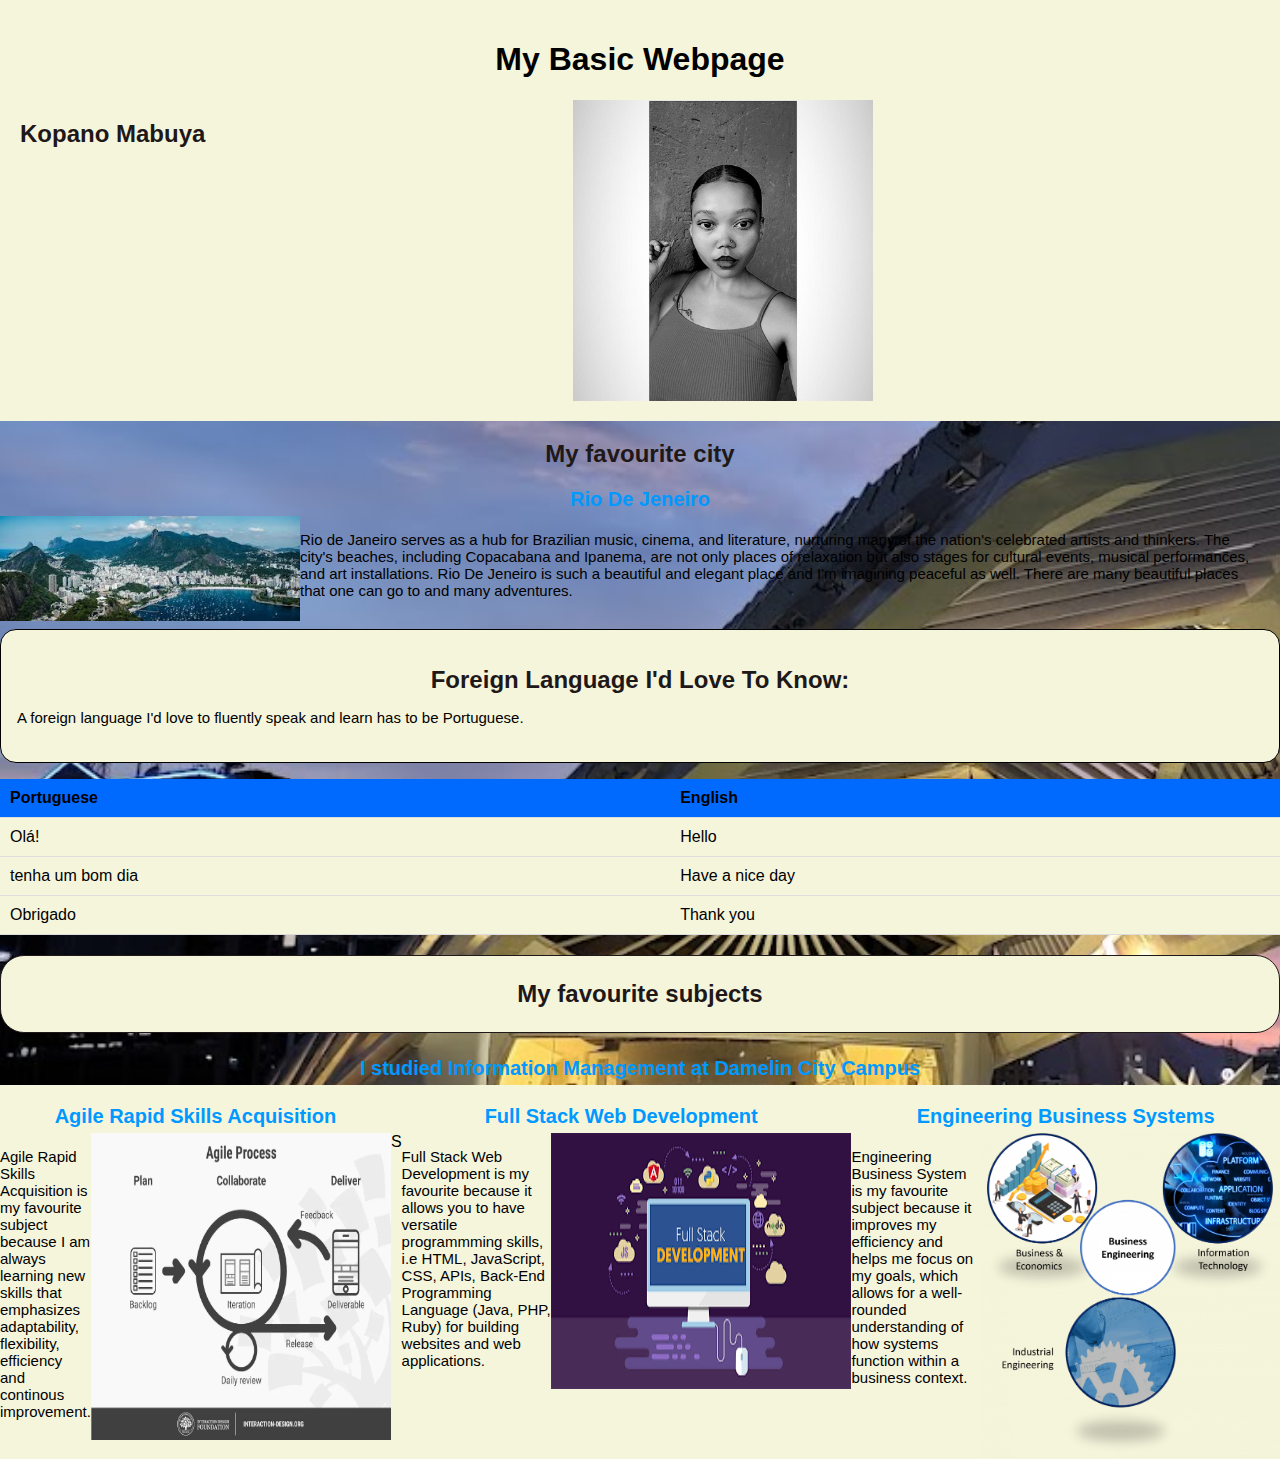
==== my-webpage.html @ 9401b43c "coding" ====
<!DOCTYPE html>
<html lang="en">
<head>
  <meta charset="UTF-8">
  <meta name="viewport" content="width=device-width, initial-scale=1.0">
  <title>My Basic Webpage</title>
  <link rel="stylesheet" href="styles.css">
</head>
<body>
    <header>
        <h1>My Basic Webpage</h1>
        <div class ="city">
            <div class ="cities">
                <h2>Kopano Mabuya</h2>
                <img src="Pano.jpg" width="300">
            </div>
        </div>
    </header>
    <h2>My favourite city</h2>
    <h3>Rio De Jeneiro</h3>
        <div class ="city">
            <div class ="cities">
                <img src="Fave City.jpg" width="300" alt="Fave City"> 
                <p> Rio de Janeiro serves as a hub for Brazilian music, cinema, and literature, nurturing many of the nation's celebrated artists and thinkers. The city's beaches, including Copacabana and Ipanema,
                    are not only places of relaxation but also stages for cultural events, musical performances, and art installations.
                     Rio De Jeneiro is such a beautiful and elegant place and I'm imagining peaceful as well.
                     There are many beautiful places that one can go to and many adventures.</p>
            </div>
        </div>
        <div class="block">
            <h2>Foreign Language I'd Love To Know:</h2>
            <p>A foreign language I'd love to fluently speak and learn has to be Portuguese.</p>
        </div>
        <table>
            <tr>
                <th>Portuguese </th>
                <th>English</th>
            </tr>
            <tr>
                <td>Olá!</td>
                <td>Hello</td>
            </tr>
            <tr>
                <td>tenha um bom dia</td>
                <td>Have a nice day</td>
            </tr>
            <tr>
                <td>Obrigado</td>
                <td>Thank you</td>
            </tr>
        </table>

        <h2 class ="heading block">My favourite subjects</h2> 
        <h3>I studied Information Management at Damelin City Campus</h3>
        <div class="container">
            <div class="Subject-container">
                <h3>Agile Rapid Skills Acquisition</h3>
                <div class="content">
                    <p>Agile Rapid Skills Acquisition is my favourite subject because I am always learning new skills that emphasizes
                        adaptability, flexibility, efficiency and continous improvement.</p>
                    <img src="Agile.jpeg" width="300">
                </div>
            </div>
            <div class="Subject-container">
                <h3>Full Stack Web Development</h3>
                <div class="content">S
                    <p class="mid-text">Full Stack Web Development is my favourite because it allows you to have versatile programmming skills, i.e HTML,
                        JavaScript, CSS, APIs, Back-End Programming Language (Java, PHP, Ruby) for building websites and web applications.</p>
                    <img src="Web Development.png" width="300">
                </div>
            </div>
            <div class="Subject-container">
                <h3>Engineering Business Systems</h3>
                <div class="content">
                    <p>Engineering Business System is my favourite subject because it improves my efficiency and helps me focus on my goals,
                        which allows for a well-rounded understanding of how systems function within a business context.</p>
                    <img src="Business Engineering.jpg" width="300">
                </div>
            </div>
        </div>
    </body>
    </html>
---- styles.css ----
body {
  margin: 0;
  padding: 0;
  font-family: Arial, sans-serif;
  background-image: url('Rio De Jeneiro.jpg');
  background-size: cover;
  background-position: left;
  background-repeat: no-repeat;
}
/*header{
  text-align: center;
  font-size: 40px;
  padding: 20px 0; 

}
.container {
  display: flex;
  background-color: bisque;
  justify-content: space-between;
  width: 100%;
  flex-direction: row;

}
.content{
  display: flex;
}
@media screen and (max-width: 960px) {
  .mid-text{
    order: 1; 
  }
  .content {
    display: block;
  }
}
table {
  width: 100%;
  border-collapse: collapse;
  margin-bottom: 20px;
}

th, td {
  padding: 10px;
  text-align: left;
  border-bottom: 1px solid #ddd;
}

th {
  background-color: orange;
}
.city{
  display: flex;
  justify-content: center;
  flex-wrap: wrap;

}
.cities{
  display: flex;
  align-items: flex-start;
}
@media (max-width: 960px){
  .cities{
    display: flex;
  }
}*/


.block {
  border: 1px solid;
  padding: 1em;
  margin-bottom: 1em;
  margin-top: 0.5em;
  border-radius: 1em;
  background-color: beige;  
 
}

.container {
  display: flex;
  background-color: beige;
}


heading {
  background-color: beige;
  padding: 20px;
  text-align: center;
}

h2 {
  color: rgb(31, 24, 24);
  text-align: center;
  font-size: larger;
}
h3 {
  color: rgb(0, 153, 255);
  text-align: center;
  font-size: 20px;
  margin-bottom: 5px;
}

h2 {
  font-size: 24px;
  margin-bottom: 10px;
  text-align: center;
}

img {
  display: block;
  margin: 0 auto;
}

p {
  margin-bottom: 20px;
}

table {
  width: 100%;
  border-collapse: collapse;
  margin-bottom: 20px;
  background-color: beige;
}

th, td {
  padding: 10px;
  text-align: left;
  border-bottom: 1px solid #ddd;
}

th {
  background-color: rgb(255, 0, 225);
}

header {
  background-color: beige;
  color: #fff;
  padding: 20px;
  text-align: center;
}
h1{
  color: black;
}

h2 {
  font-size: 24px;
  margin-bottom: 10px;
}

h3 {
  font-size: 20px;
  margin-bottom: 5px;
}

img {
  display: block;
  margin: 0 auto;
}

p {
  margin-bottom: 20px;
}

table {
  width: 100%;
  border-collapse: collapse;
  margin-bottom: 20px;
}

th, td {
  padding: 10px;
  text-align: left;
  border-bottom: 1px solid #ddd;
}

th {
  background-color: rgb(0, 106, 255);
}

.content {
  display: flex;
}
p {
  font-size: 15px;
}
.images-img {
  width: 150px;
  margin: 10px;
}

.container {
  display: flex;
  flex-direction: row;
  justify-content: space-between;
  width: 100%;
}
.container {
  display: flex;
  flex-direction: row;
  justify-content: center;
  width: 100%;

}

@media screen and (max-width: 960px) {
  .mid-text{
      order: 1;
  }
  .container {
      display: block;
  }
}

.cities {
  display: flex;
  align-items: flex-start;
}
.cities {
  margin-right: 20px;
}

.names-container img {
  margin: 0;
 
}

@media (max-width: 960px) {
  .cities {
      display: block;
 
  }

  .cities {
      margin-right: 0;
      margin-bottom: 10px;
  }

  .cities img {
      display: block;
      margin: 0 auto;
  }
}
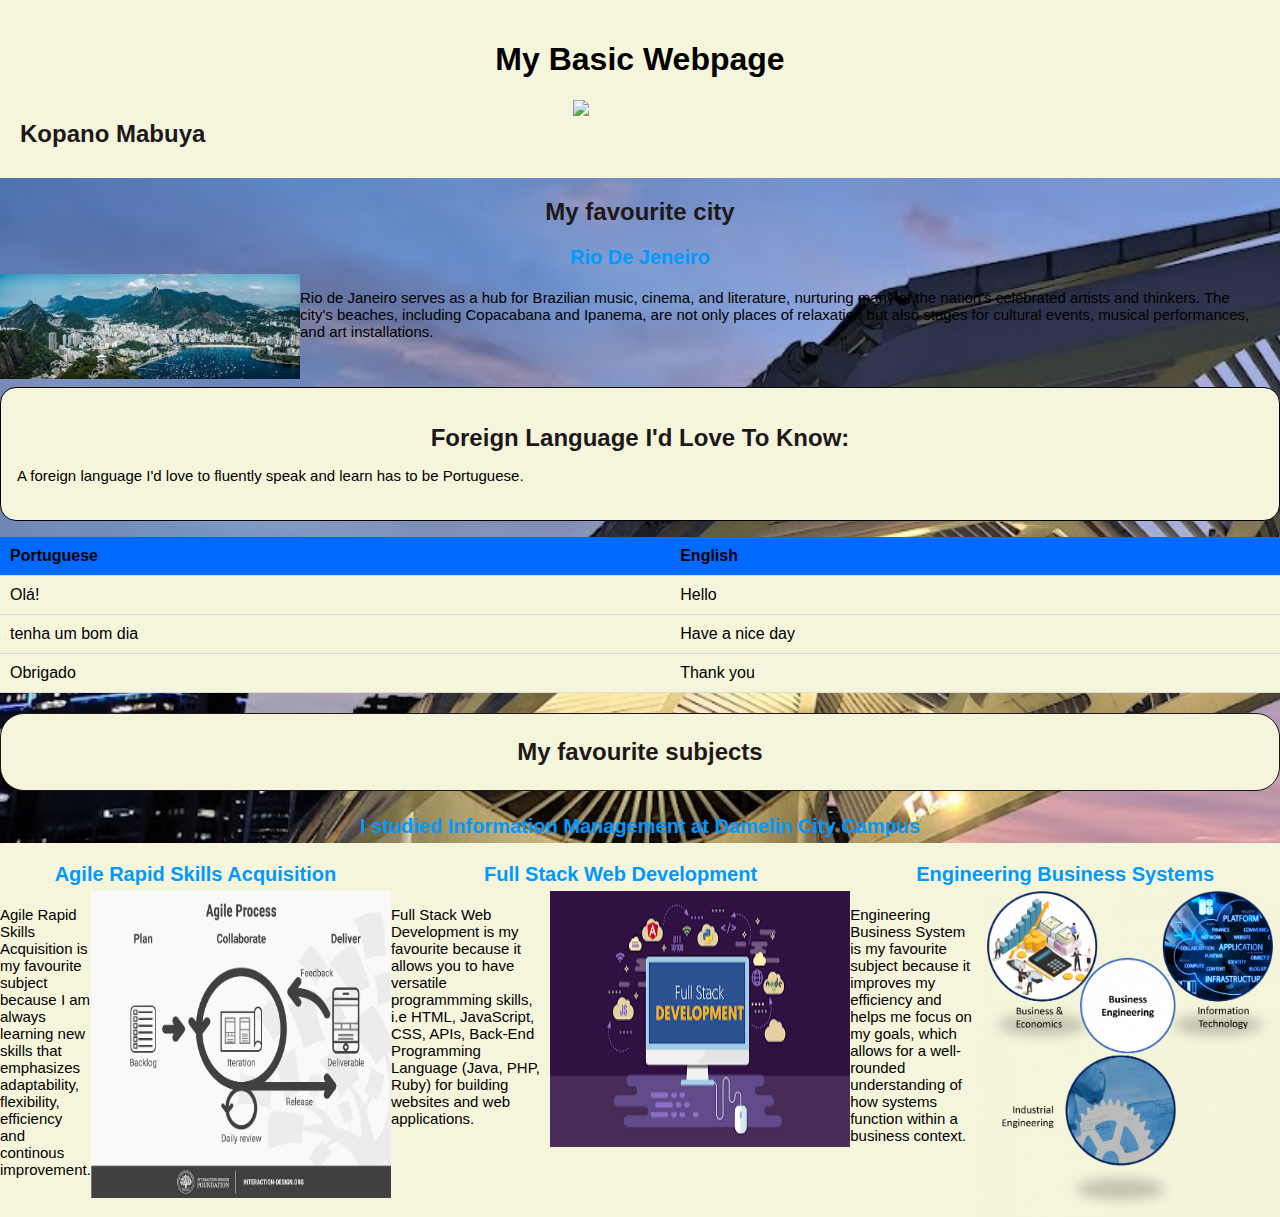
==== commit b19c9a98: "link" ====
--- a/my-webpage.html
+++ b/my-webpage.html
@@ -1,82 +1,89 @@
 <!DOCTYPE html>
 <html lang="en">
+
 <head>
-  <meta charset="UTF-8">
-  <meta name="viewport" content="width=device-width, initial-scale=1.0">
-  <title>My Basic Webpage</title>
-  <link rel="stylesheet" href="styles.css">
+    <meta charset="UTF-8">
+    <meta name="viewport" content="width=device-width, initial-scale=1.0">
+    <title>My Basic Webpage</title>
+    <link rel="stylesheet" href="styles.css">
 </head>
+
 <body>
     <header>
         <h1>My Basic Webpage</h1>
-        <div class ="city">
-            <div class ="cities">
+        <div class="city">
+            <div class="cities">
                 <h2>Kopano Mabuya</h2>
-                <img src="Pano.jpg" width="300">
+                <img src="Kopano.jpg" width="300">
             </div>
         </div>
     </header>
     <h2>My favourite city</h2>
     <h3>Rio De Jeneiro</h3>
-        <div class ="city">
-            <div class ="cities">
-                <img src="Fave City.jpg" width="300" alt="Fave City"> 
-                <p> Rio de Janeiro serves as a hub for Brazilian music, cinema, and literature, nurturing many of the nation's celebrated artists and thinkers. The city's beaches, including Copacabana and Ipanema,
-                    are not only places of relaxation but also stages for cultural events, musical performances, and art installations.
-                     Rio De Jeneiro is such a beautiful and elegant place and I'm imagining peaceful as well.
-                     There are many beautiful places that one can go to and many adventures.</p>
+    <div class="city">
+        <div class="cities">
+            <img src="Fave City.jpg" width="300" alt="Fave City">
+            <p> Rio de Janeiro serves as a hub for Brazilian music, cinema, and literature, nurturing many of the
+                nation's celebrated artists and thinkers. The city's beaches, including Copacabana and Ipanema,
+                are not only places of relaxation but also stages for cultural events, musical performances, and art
+                installations.</p>
+        </div>
+    </div>
+    <div class="block">
+        <h2>Foreign Language I'd Love To Know:</h2>
+        <p>A foreign language I'd love to fluently speak and learn has to be Portuguese.</p>
+    </div>
+    <table>
+        <tr>
+            <th>Portuguese </th>
+            <th>English</th>
+        </tr>
+        <tr>
+            <td>Olá!</td>
+            <td>Hello</td>
+        </tr>
+        <tr>
+            <td>tenha um bom dia</td>
+            <td>Have a nice day</td>
+        </tr>
+        <tr>
+            <td>Obrigado</td>
+            <td>Thank you</td>
+        </tr>
+    </table>
+
+    <h2 class="heading block">My favourite subjects</h2>
+    <h3>I studied Information Management at Damelin City Campus</h3>
+    <div class="container">
+        <div class="Subject-container">
+            <h3>Agile Rapid Skills Acquisition</h3>
+            <div class="content">
+                <p>Agile Rapid Skills Acquisition is my favourite subject because I am always learning new skills that
+                    emphasizes
+                    adaptability, flexibility, efficiency and continous improvement.</p>
+                <img src="Agile.jpeg" width="300">
             </div>
         </div>
-        <div class="block">
-            <h2>Foreign Language I'd Love To Know:</h2>
-            <p>A foreign language I'd love to fluently speak and learn has to be Portuguese.</p>
-        </div>
-        <table>
-            <tr>
-                <th>Portuguese </th>
-                <th>English</th>
-            </tr>
-            <tr>
-                <td>Olá!</td>
-                <td>Hello</td>
-            </tr>
-            <tr>
-                <td>tenha um bom dia</td>
-                <td>Have a nice day</td>
-            </tr>
-            <tr>
-                <td>Obrigado</td>
-                <td>Thank you</td>
-            </tr>
-        </table>
-
-        <h2 class ="heading block">My favourite subjects</h2> 
-        <h3>I studied Information Management at Damelin City Campus</h3>
-        <div class="container">
-            <div class="Subject-container">
-                <h3>Agile Rapid Skills Acquisition</h3>
-                <div class="content">
-                    <p>Agile Rapid Skills Acquisition is my favourite subject because I am always learning new skills that emphasizes
-                        adaptability, flexibility, efficiency and continous improvement.</p>
-                    <img src="Agile.jpeg" width="300">
-                </div>
-            </div>
-            <div class="Subject-container">
-                <h3>Full Stack Web Development</h3>
-                <div class="content">S
-                    <p class="mid-text">Full Stack Web Development is my favourite because it allows you to have versatile programmming skills, i.e HTML,
-                        JavaScript, CSS, APIs, Back-End Programming Language (Java, PHP, Ruby) for building websites and web applications.</p>
-                    <img src="Web Development.png" width="300">
-                </div>
-            </div>
-            <div class="Subject-container">
-                <h3>Engineering Business Systems</h3>
-                <div class="content">
-                    <p>Engineering Business System is my favourite subject because it improves my efficiency and helps me focus on my goals,
-                        which allows for a well-rounded understanding of how systems function within a business context.</p>
-                    <img src="Business Engineering.jpg" width="300">
-                </div>
+        <div class="Subject-container">
+            <h3>Full Stack Web Development</h3>
+            <div class="content">
+                <p class="mid-text">Full Stack Web Development is my favourite because it allows you to have versatile
+                    programmming skills, i.e HTML,
+                    JavaScript, CSS, APIs, Back-End Programming Language (Java, PHP, Ruby) for building websites and web
+                    applications.</p>
+                <img src="Web Development.png" width="300">
             </div>
         </div>
-    </body>
-    </html>
+        <div class="Subject-container">
+            <h3>Engineering Business Systems</h3>
+            <div class="content">
+                <p>Engineering Business System is my favourite subject because it improves my efficiency and helps me
+                    focus on my goals,
+                    which allows for a well-rounded understanding of how systems function within a business context.</p>
+                <img src="Business Engineering.jpg" width="300">
+            </div>
+        </div>
+    </div>
+</body>
+
+</html>